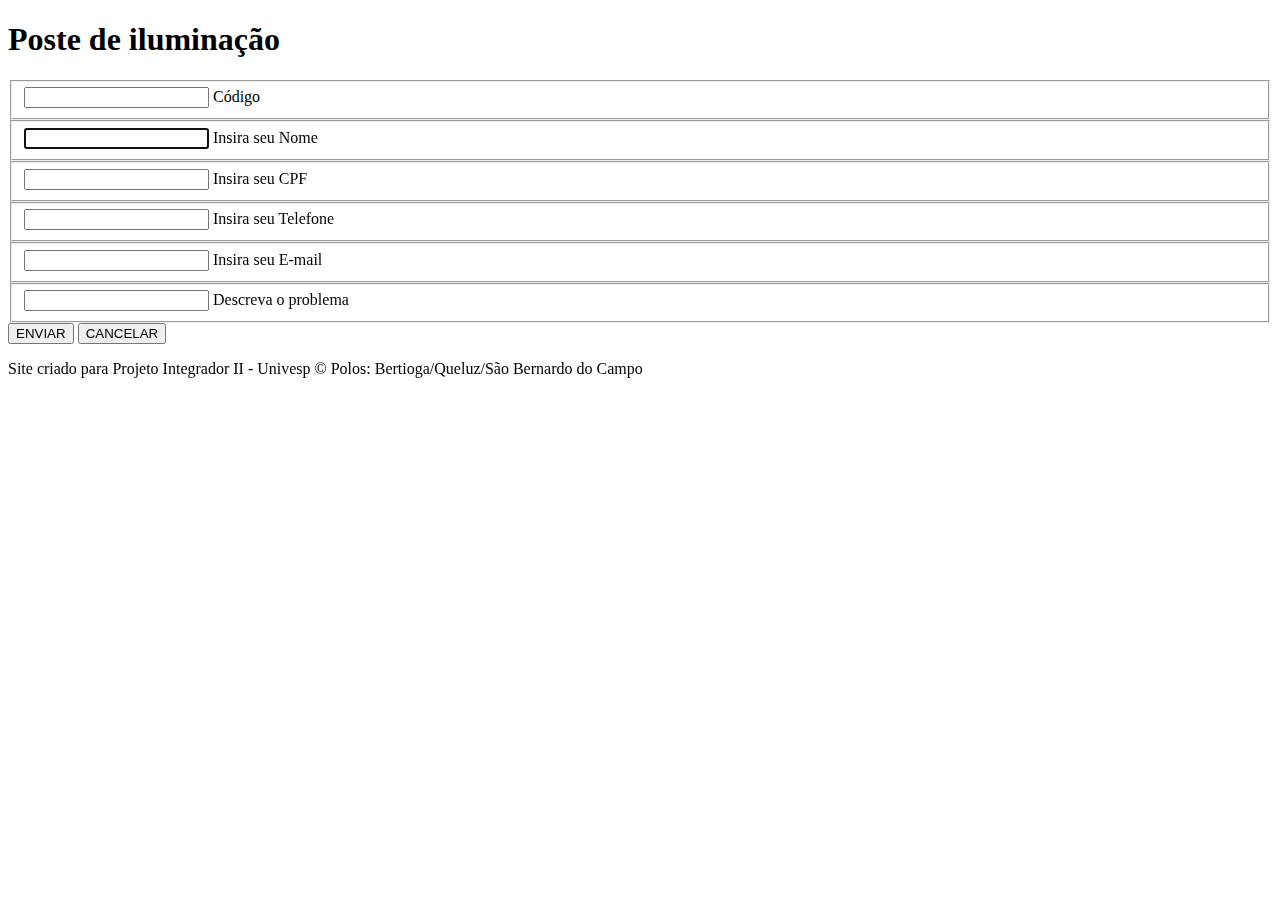
==== templates/tela4.html @ 702c1c10 "Add files via upload" ====
<!DOCTYPE html>
<html lang="pt-br">
<head>

	<meta charset="utf-8">
	<meta name="viewport" content="width=device-width, initial-scale=1.0">

	<link rel="stylesheet" type="text/css" href="../static/css/style.css">

	<script type="text/javascript" src="../static/js/telas.js"></script>

	<title>Tela 4</title>
</head>
<body class="bg">

	<div id="parallelogram"></div>

	<section>
		<form action="#" method="POST">

			<h1>Poste de iluminação</h1>

            <fieldset>
				<div class="container">
					<input type="text" required name="name">
					<label>Código</label>
				</div>
			</fieldset>

			<fieldset>
				<div class="container">
					<input type="text" required name="name" autofocus>
					<label>Insira seu Nome</label>
				</div>
			</fieldset>

			<fieldset>
				<div class="container">
					<input type="text" required name="name">
					<label>Insira seu CPF</label>
				</div>
			</fieldset>

            <fieldset>
				<div class="container">
					<input type="text" required name="name">
					<label>Insira seu Telefone</label>
				</div>
			</fieldset>

			<fieldset>
				<div class="container">
					<input type="text" required name="email">
					<label>Insira seu E-mail</label>
				</div>
			</fieldset>

            <fieldset>
                <div class="container">
                    <input type="text" required name="problema">
					<label>Descreva o problema</label>
                </div>
			</fieldset>

			<a><button type="button" onclick="mudaTela4()">ENVIAR</button></a>
			<a><button class="vermelho" type="button" onclick="mudaTelaC()">CANCELAR</button></a>

			<p class="dev">Site criado para Projeto Integrador II - Univesp &copy
				Polos: Bertioga/Queluz/São Bernardo do Campo</p>
		</form>

	</section>

</body>
</html>
---- static/css/style.css ----
inicio
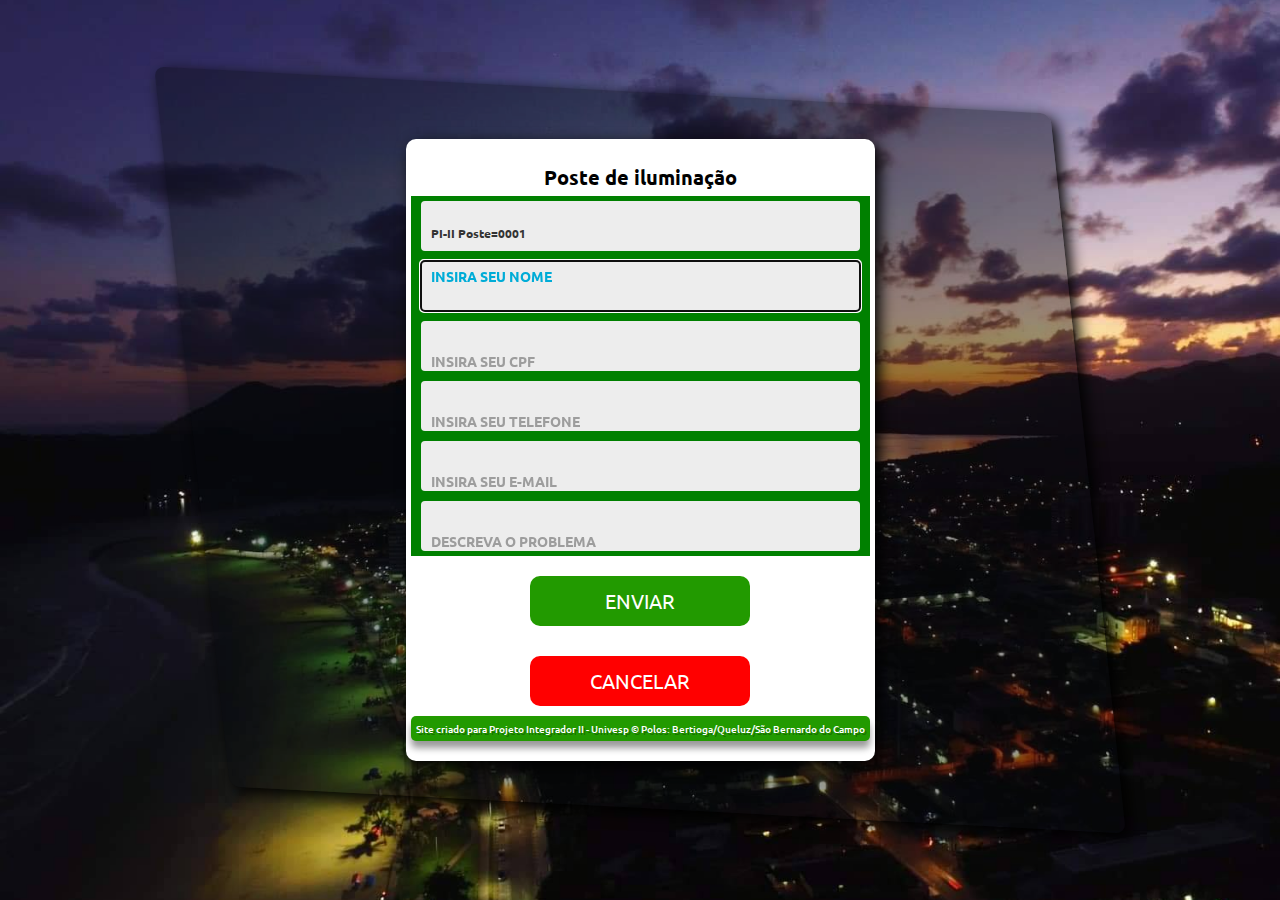
==== commit 88cf002d: "Update tela4.html" ====
--- a/templates/tela4.html
+++ b/templates/tela4.html
@@ -22,8 +22,8 @@
 
             <fieldset>
 				<div class="container">
-					<input type="text" required name="name">
-					<label>Código</label>
+					<input type="text" required name="name" value="PI-II Poste=0001" readonly>
+				<!--    <label>Código</label>-->
 				</div>
 			</fieldset>
 
--- a/static/css/style.css
+++ b/static/css/style.css
@@ -1 +1,232 @@
-inicio
+@charset "UTF-8";
+
+@import url('https://fonts.googleapis.com/css2?family=Ubuntu:wght@400;500&display=swap');
+
+* {
+	margin: 0;
+	padding: 0;
+	box-sizing: border-box;
+	font-family: "Ubuntu", sans-serif;
+}
+
+body {
+	display: flex;
+	align-items: center;
+	justify-content: center;
+	min-height: 100vh;
+}
+
+.bg{
+background-image: url("../imagens/Bertioga1.jpg");
+background-repeat: no-repeat;
+background-size: cover;
+background-position: center;
+background-attachment: fixed;
+}
+
+div#parallelogram {
+	background: rgba(5, 7, 12, 0.40);
+	width: 1000px;
+	height: 720px;
+	max-width: 70vw;
+	border-radius: 10px;
+	box-shadow: 5px 5px 15px;
+	transform: skew(6deg, 3deg);
+	position: absolute;
+   	z-index: -1;
+}
+
+section {
+	display: flex;
+	background: #fff;
+	padding: 20px 5px;
+	border-radius: 10px;
+	box-shadow: 5px 5px 15px;
+	max-width: 70vw;
+}
+section {
+		min-width: 30%;/* 3333333333333333333333333         TESTAR  1           */
+	}
+section h1 {
+    padding: 5px 10px;
+	text-align: center;
+	font-size: 20px;
+}
+
+fieldset{
+	border:none;
+	background-color: green;
+    width: 100%;/* 3333333333333333333333333         TESTAR  2            */
+}
+
+fieldset:nth-child(1) {
+	display: flex;
+}
+
+fieldset:nth-child(2) {
+	display: flex;
+}
+
+fieldset:nth-child(3) {
+	display: flex;
+}
+
+fieldset:nth-child(4) {
+	display: flex;
+}
+
+fieldset:nth-child(5) {
+	display: flex;
+}
+
+fieldset:nth-child(6) {
+	display: flex;
+}
+
+fieldset:nth-child(7) {
+	display: flex;
+}
+
+    fieldset:nth-child(1),
+	fieldset:nth-child(2),
+	fieldset:nth-child(3),
+	fieldset:nth-child(4),
+	fieldset:nth-child(5),
+	fieldset:nth-child(6),
+	fieldset:nth-child(7) {
+		flex-direction: column;
+	}
+
+
+.container {
+	position: relative;
+}
+.container input {
+	margin: 5px 10px 5px 10px;
+	width: calc(100% - 20px);
+	height: 50px;
+	border: none;
+	background-color: #ededed;
+	border-radius: 4px;
+	color: #333;
+	font-size: 12px;
+	font-weight: 700;
+	padding: 14px 10px 0 10px;
+}
+.container label {
+	text-transform: uppercase;
+	font-size: 14px;
+	font-weight: 700;
+	color: #9d9d9d;
+	position: absolute;
+	line-height: 70px;
+	top: 10px;
+	left: 20px;
+	user-select: none;
+	pointer-events: none;
+	transition: 0.5s;
+}
+.container input:focus ~ label,
+.container input:valid ~ label {
+	left: 20px;
+	top: -15px;
+	color: #00acd7;
+}
+
+
+button {
+	margin: 10px 0;
+	margin-top: 0;
+	margin-left: 0;
+	width: calc(50% - 10px);
+	height: 50px;
+	background-color: #229A00;
+	color: #fff;
+	font-size: 20px;
+	border:none;
+	border-radius: 10px;
+	cursor: pointer;
+	transition: .3s linear;
+}
+button:hover {
+	opacity: 0.85;
+}
+.vermelho {
+background-color: red;
+}
+
+
+form {
+		width: 100%;
+	}
+form a {
+	text-decoration: none;
+	font-size: 16px;
+	color: #555;
+	font-weight: 500;
+	padding-top: 20px;
+	text-align: center;
+	display: block;
+}
+form a:hover {
+	color: #111;
+}
+
+
+.dev {
+    background-color: #229A00;
+    font-size: 10px;
+	color: white;/*#555;*/
+	font-weight: 500;
+	text-align: center;
+	border-radius: 5px;
+	padding: 5px;
+	text-shadow: 2px 2px 0px rgba(0, 0, 0, 0.267);
+	box-shadow: 0px 7px 7px rgba(0, 0, 0, 0.4);
+}
+
+
+
+@media only screen and (max-width: 1080px) {
+	div#parallelogram {
+		height: 690px;
+	}
+
+}
+
+@media only screen and (max-width: 510px) {
+	div#parallelogram {
+		display: none;
+	}
+
+	section {
+		min-width: 95vw;
+	}
+
+	form {
+		width: 100%;
+	}
+
+    fieldset:nth-child(1),
+	fieldset:nth-child(2),
+	fieldset:nth-child(3),
+	fieldset:nth-child(4),
+	fieldset:nth-child(5),
+	fieldset:nth-child(6),
+	fieldset:nth-child(7) {
+		flex-direction: column;
+	}
+
+	fieldset:nth-child(4) {
+		padding: 0px;
+	}
+
+	div#check {
+		width: 100%;
+	}
+
+	button {
+		width: 100%;
+		margin-left: 0;
+	}
+}
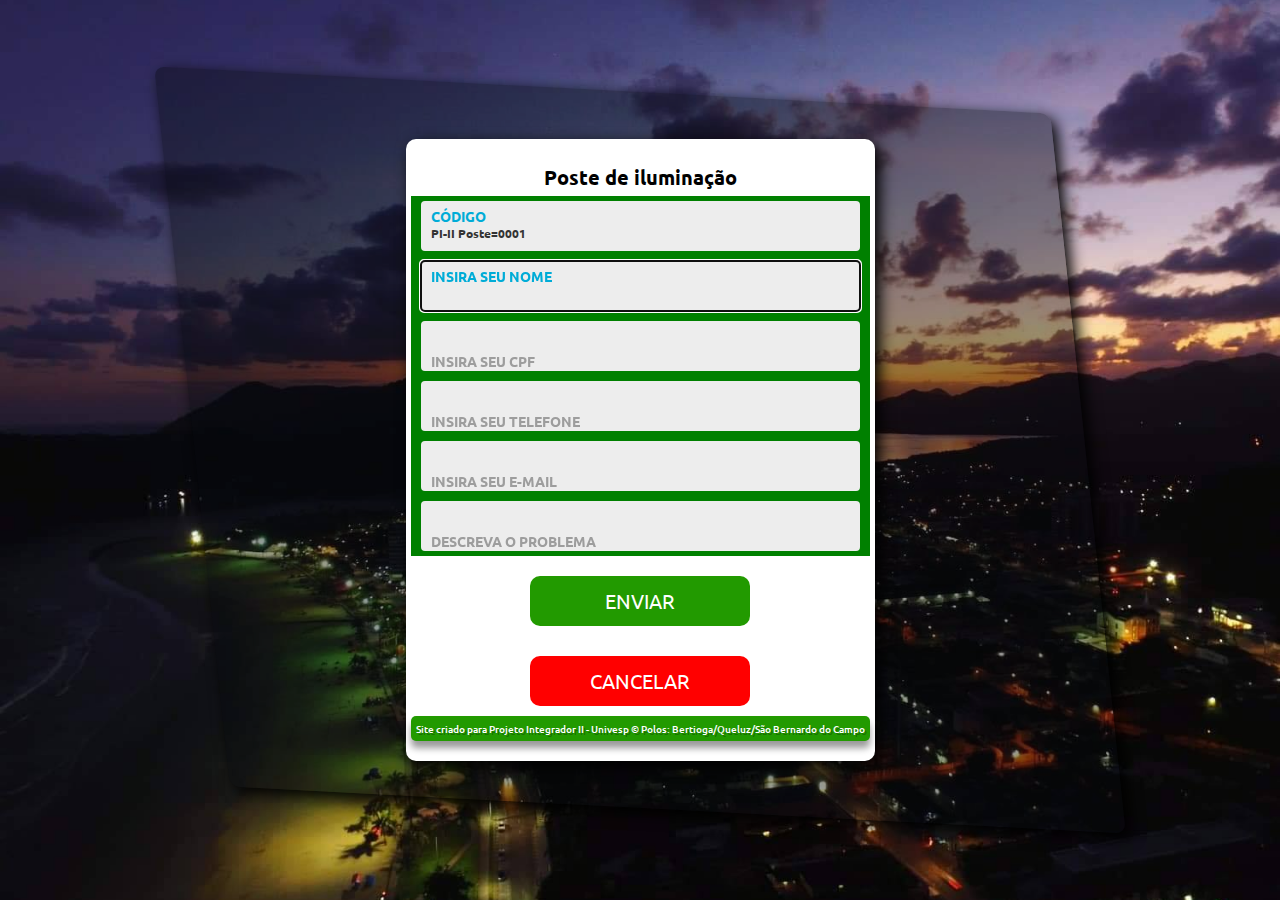
==== commit b1897644: "Update tela4.html" ====
--- a/templates/tela4.html
+++ b/templates/tela4.html
@@ -23,7 +23,8 @@
             <fieldset>
 				<div class="container">
 					<input type="text" required name="name" value="PI-II Poste=0001" readonly>
-				<!--    <label>Código</label>-->
+				<!--	<label>Código</label> -->
+					<label class="ficaemcima">Código</label>
 				</div>
 			</fieldset>
 
--- a/static/css/style.css
+++ b/static/css/style.css
@@ -125,6 +125,10 @@
 	user-select: none;
 	pointer-events: none;
 	transition: 0.5s;
+}
+.container label.ficaemcima {
+top: -15px;
+color: #00acd7;
 }
 .container input:focus ~ label,
 .container input:valid ~ label {
